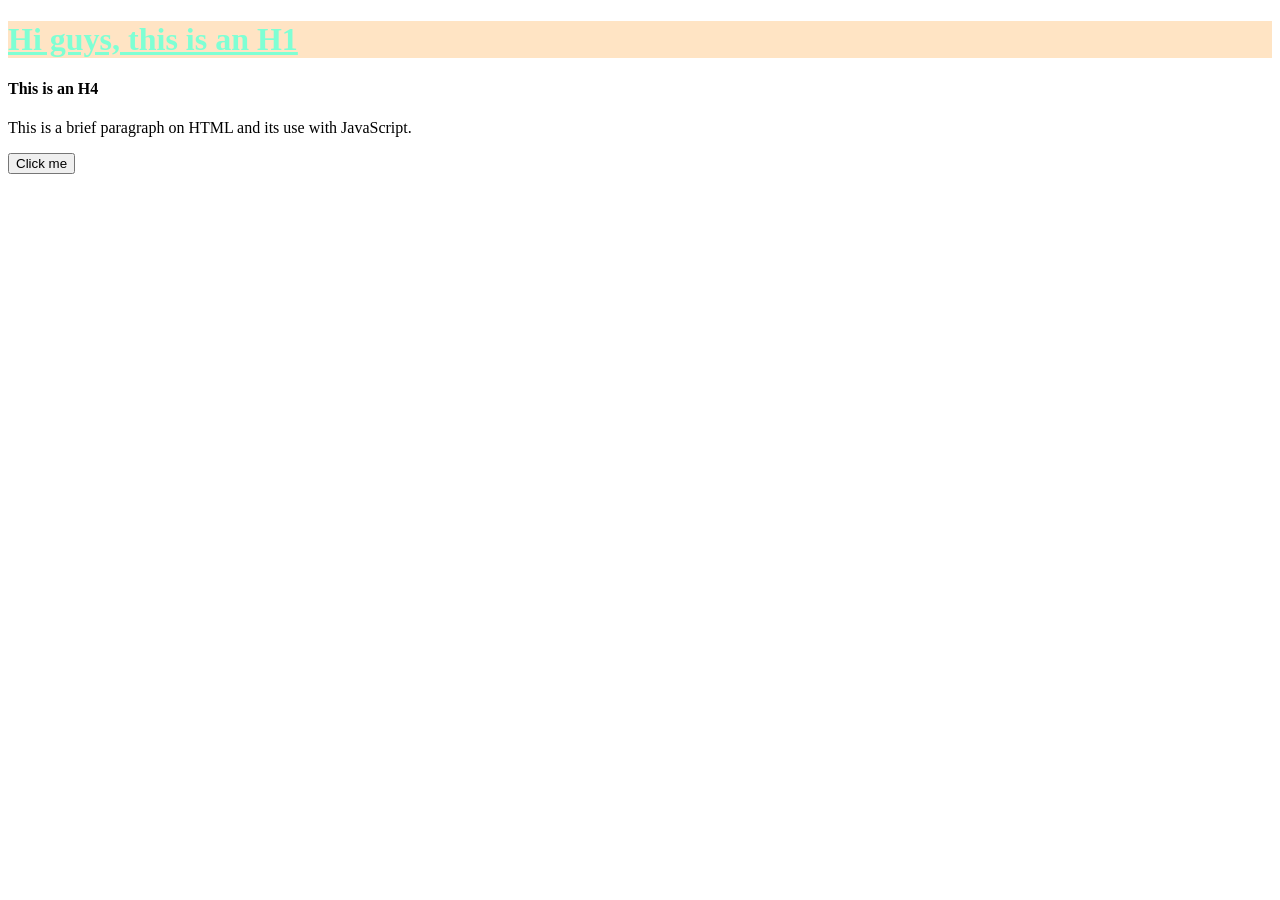
==== index.html @ 4f341e97 "Initial commit with HTML, CSS, and JS" ====
<!DOCTYPE html>
<html lang="en">
<head>
    <meta charset="UTF-8">
    <meta name="viewport" content="width=device-width, initial-scale=1.0">
    <title>my-website</title>
    <link rel="stylesheet" href="style.css" />
</head>
<body>
    <h1>Hi guys, this is an H1</h1>
    <h4>This is an H4</h4>
    <p>This is a brief paragraph on HTML and its use with JavaScript.</p>
    <button>Click me</button>
    <script>src="script.js"</script>
</body>
</html>
---- style.css ----
h1{
    text-decoration: underline;
    color: aquamarine;
    background-color: bisque;
}
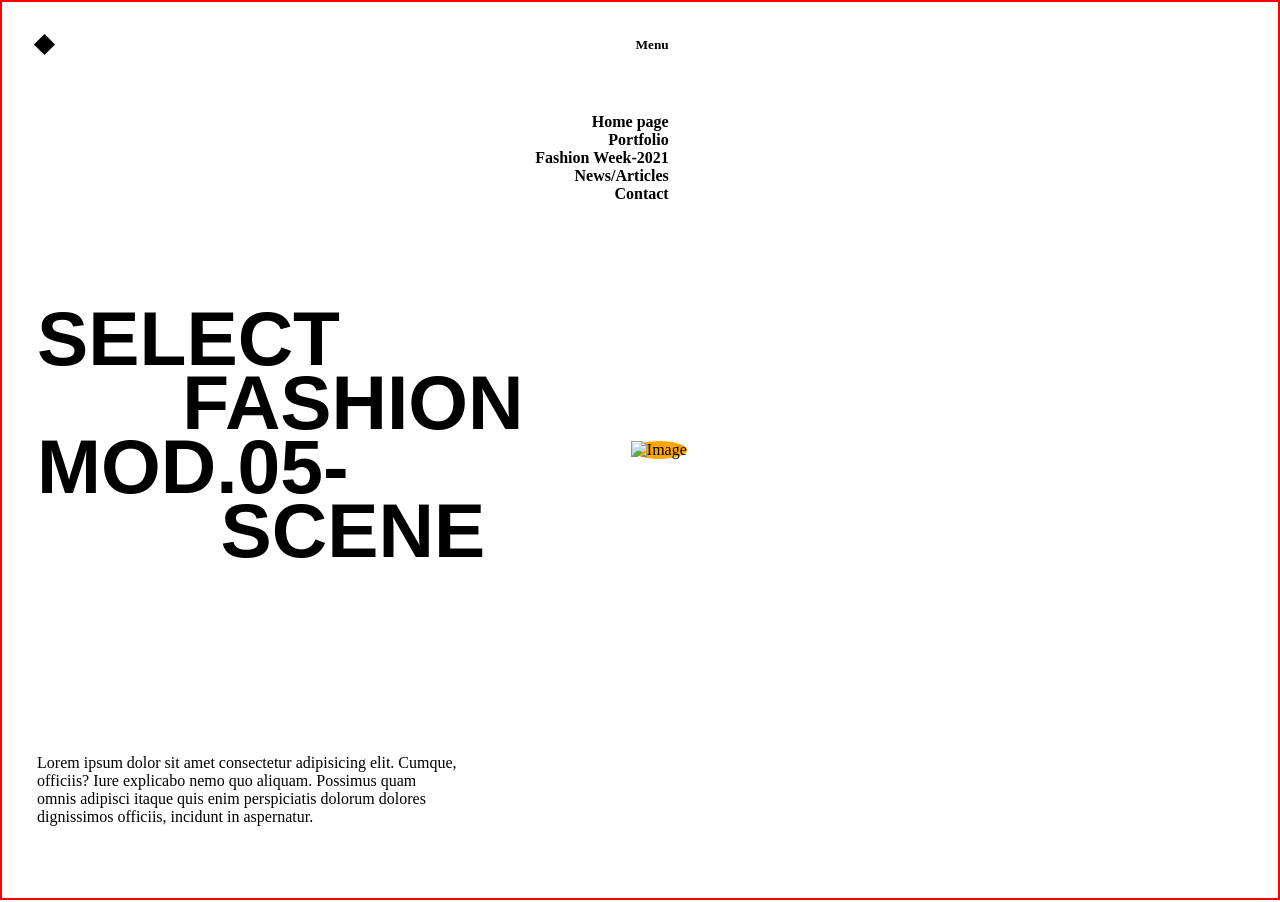
==== commit 2c21e084: "Rename Project1.html to index.html" ====
--- a/index.html
+++ b/index.html
@@ -3,14 +3,44 @@
 <head>
     <meta charset="UTF-8">
     <meta name="viewport" content="width=device-width, initial-scale=1.0">
-    <title>my-website</title>
-    <link rel="stylesheet" href="style.css" />
+    <title>Document</title>
+    <link rel="stylesheet" href="ProjectStyle.css">
 </head>
 <body>
-    <h1>Hi guys, this is an H1</h1>
-    <h4>This is an H4</h4>
-    <p>This is a brief paragraph on HTML and its use with JavaScript.</p>
-    <button>Click me</button>
-    <script>src="script.js"</script>
+    
+    <div class="container">
+        <div id="left">
+            <div class="upper">
+                <div id="square"></div>
+                <div id="menu">
+                    <h5>Menu</h5>
+                    <h4>Home page</h4>
+                    <h4>Portfolio</h4>
+                    <h4>Fashion Week-2021</h4>
+                    <h4>News/Articles</h4>
+                    <h4>Contact</h4>
+                </div>
+            </div>
+            <div class="middle">
+                <h1>Select</h1>
+                <h1>Fashion</h1>
+                <h1>MOD.05-</h1>
+                <h1>scene</h1>
+            </div>
+            <div class="bottom">
+                Lorem ipsum dolor sit amet consectetur adipisicing elit. Cumque, officiis? Iure explicabo nemo quo aliquam. Possimus quam omnis adipisci itaque quis enim perspiciatis dolorum dolores dignissimos officiis, incidunt in aspernatur.
+            </div>
+        </div>
+        <div id="right">
+            <video autoplay muted loop  src="./From KlickPin CF Male model Cat Walk _ Runway fashion Fashion models men Fashion walk.mp4"></video>
+            
+        </div>
+        <div id="arrow">
+            <img src="./arrow-right-line.png" alt="Image">
+        </div>
+    </div>
+
+
+    
 </body>
-</html>+</html>
--- a/ProjectStyle.css
+++ b/ProjectStyle.css
@@ -0,0 +1,80 @@
+*{
+    margin: 0;
+    padding: 0;
+    box-sizing: border-box;
+}
+html,body{
+    width: 100%;
+    height: 100%;
+}
+
+
+.container {
+    height: 100vh;
+    border: 2px solid red;
+    display: grid;
+    grid-template-columns: 55% 45%; /* left-right split */
+    grid-template-rows: 100%;
+}
+#left {
+    
+    /* background-color: lightblue; */
+    display: grid;
+    /* grid-template-rows: auto 1fr auto; */
+    grid-template-rows: 30% 50% 20%; /*internal structure for text + image + footer*/
+    
+}
+.upper{
+    padding: 5%;
+    display: grid;
+    grid-template-columns: 50% 50%;
+}
+
+#square{
+
+    height: 15px;
+    width: 15px;
+    background-color: black;
+    rotate: 45deg;
+}
+#menu{
+    text-align: end;
+    h5{
+        margin-bottom: 60px;
+    }
+}
+.middle{
+    padding: 5% ;
+    font-weight: 500;
+    line-height: 5vw;
+    font-size: 3vw;
+    font-family: Arial, Helvetica, sans-serif;
+    text-transform: uppercase;
+}
+.middle h1:nth-child(2n){
+    text-align: center;
+}
+.bottom{
+    padding: 5%;
+    width: 70%;
+}
+/* #right {
+    background-color: blueviolet;
+} */
+#right video{
+    padding: 5%;
+    height: 100%;
+    width: 100%;
+    object-fit: cover;
+    
+}
+#arrow{
+    border: 1px solid white;
+    border-radius: 50%;
+    background-color: orange;
+    position:absolute;
+
+    top: 50%;
+    right: 44%;
+    transform: translate(-50%,-50%);
+}
